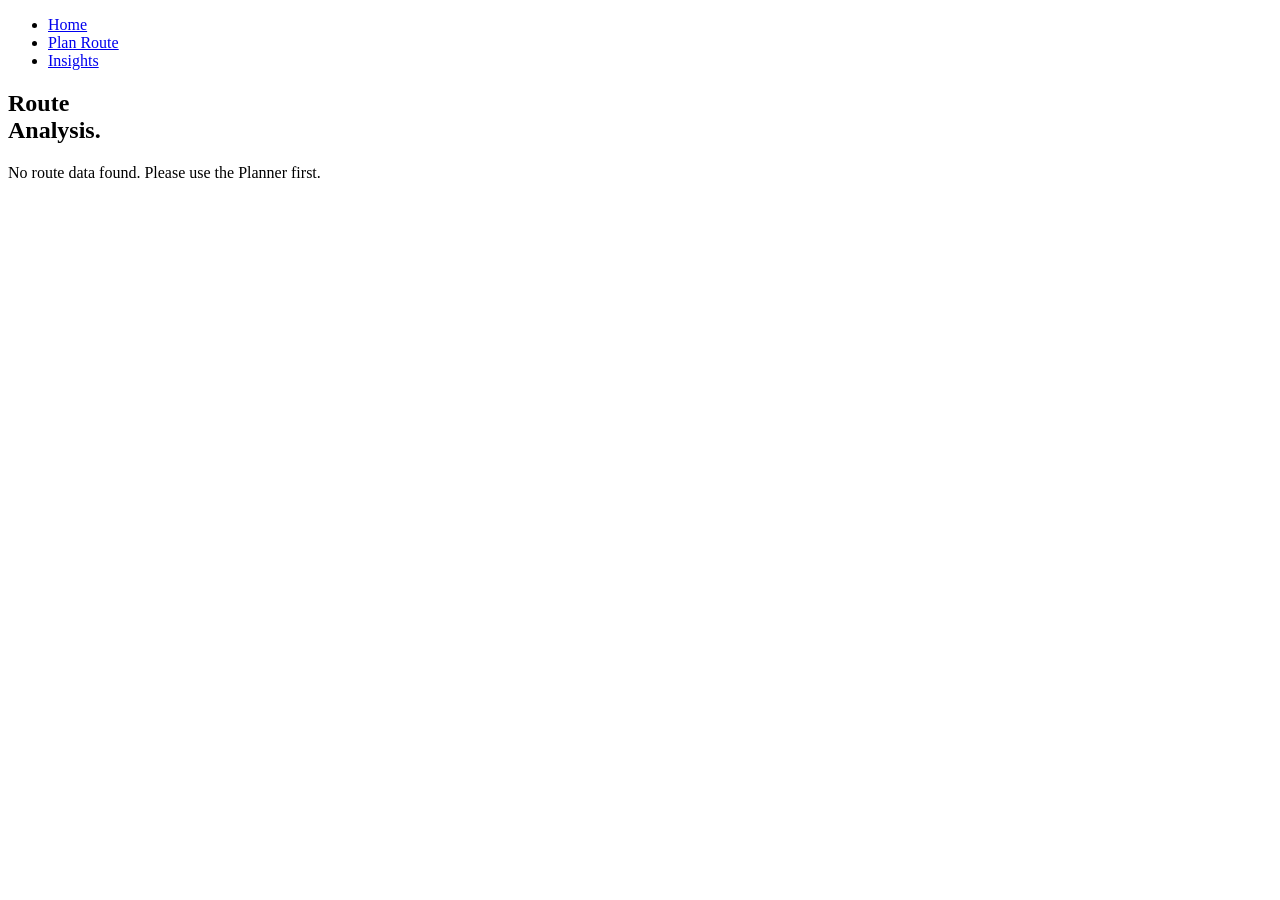
==== insights.html @ 95f005bd "add insights page HTML structure and content" ====
<!DOCTYPE html>
<html lang="en">
<head>
    <meta charset="UTF-8">
    <meta name="viewport" content="width=device-width, initial-scale=1.0">
    <title>TrafficFlow | Insights</title>
    <link rel="stylesheet" href="style.css">
</head>
<body class="insights-page">
    <header>
        <nav>
            <ul class="nav-links">
                <li><a href="index.html">Home</a></li>
                <li><a href="route-planner.html">Plan Route</a></li>
                <li><a href="insights.html" class="active">Insights</a></li>
            </ul>
        </nav>
    </header>
    <main>
        <section class="insights-content">
            <h1>Route <br><span>Analysis.</span></h1>
            <div id="resultsDisplay" class="glass-panel">
                <p>No route data found. Please use the Planner first.</p>
            </div>
        </section>
    </main>
    <script src="js/insights.js"></script>
</body>
</html>
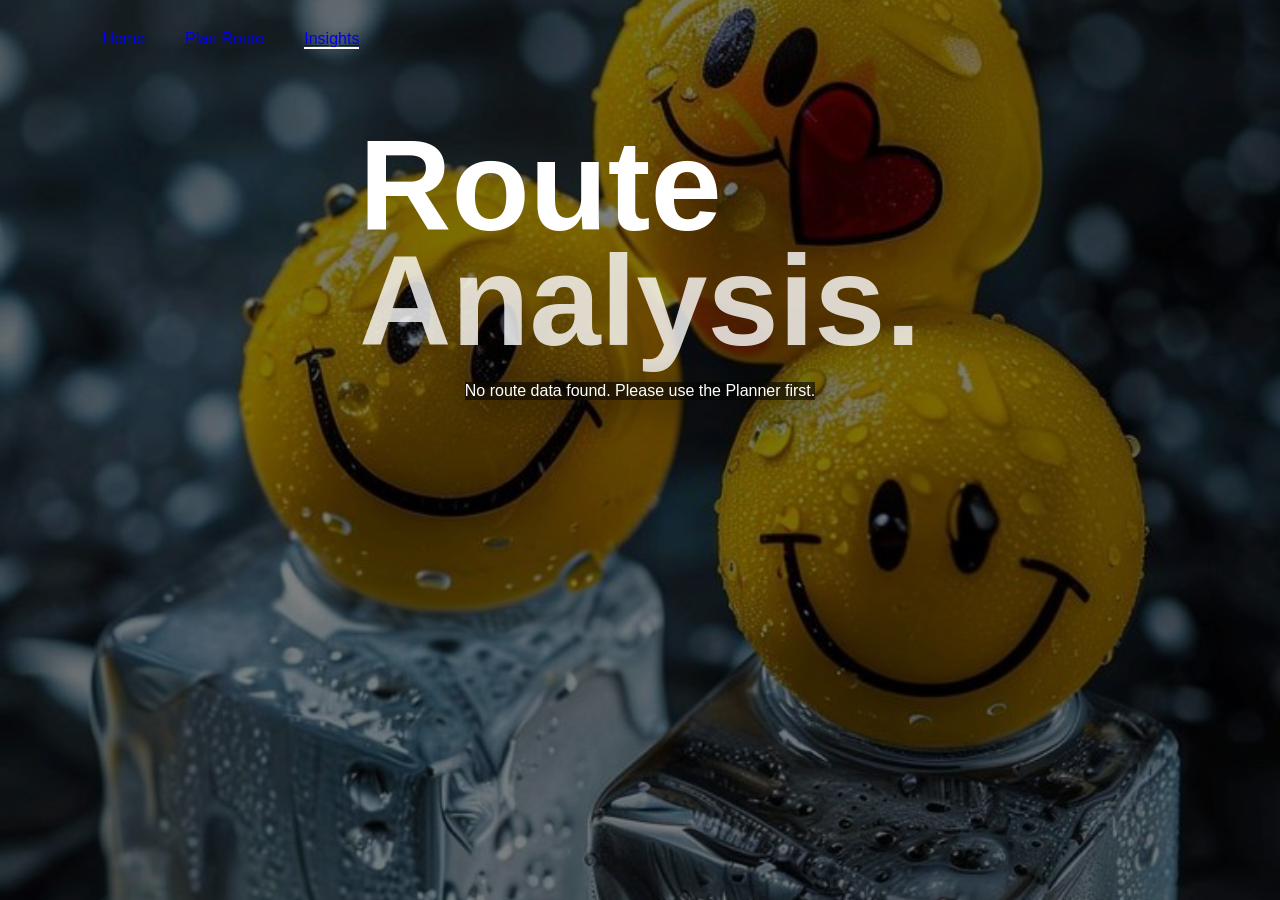
==== commit c68c9616: "Fix script inclusion in insights page and update route form ID in route planner" ====
--- a/insights.html
+++ b/insights.html
@@ -24,6 +24,6 @@
             </div>
         </section>
     </main>
-    <script src="js/insights.js"></script>
+    <script src="script.js"></script>
 </body>
 </html>
--- a/style.css
+++ b/style.css
@@ -0,0 +1,157 @@
+:root {
+    --text-white: #ffffff;
+    --glass-bg: rgba(0,0,0,0.6);
+    --glass-border: rgba(255, 255, 255, 0.15);
+    --accent-blue: #3498db;
+    --nairobi-danger: #e74c3c;
+    
+}
+
+* {
+    margin: 0;
+    padding: 0;
+    box-sizing: border-box;
+    font-family: "Inter", sans-serif;
+
+}
+
+body{
+    background: linear-gradient(rgba(0,0,0,0.5), rgba(0,0,0,0.5)), url("wallpaper1.PNG");
+    background-size: cover;
+    background-position: center;
+    background-attachment: fixed;
+    color: var(--text-white);
+    min-height: 100vh;
+}
+header {
+    padding: 30px 8%;
+}
+nav {
+    display: flex;
+    justify-content: space-between; 
+    align-items: center;
+}
+
+.nav-links {
+    display: flex; 
+    list-style: none;
+    gap: 40px;
+}.nav-links a:hover, .nav-links a.active{
+    opacity: 1;
+    border-bottom: 2px solid white;
+
+}
+.logo-center {
+    font-size: 1.8rem;
+    font-weight: 900;
+    letter-spacing: -1px;
+}
+.hero-content {
+    padding: 5% 10%;
+
+}
+h1{
+    font-size: clamp(3rem,10vw, 8rem);
+    line-height: 0.9;
+    font-weight: 800;
+    margin-bottom: 1.5rem;
+}
+h1 span {
+    display: block;
+    opacity: 0.8;
+}
+.description {
+    max-width: 500px;
+    font-size: 1.1rem;
+    line-height: 1.8;
+    margin-bottom: 40px;
+    opacity: 0.8;
+}
+.bottom-info{
+    display: grid;
+    grid-template-columns: repeat(auto-fit, minmax(250px, 1fr));
+    gap: 50px;
+    margin-bottom: 15px;
+    margin-top: 50px;
+
+}
+.info-card h3{
+    font-size: 1.2rem;
+    margin-bottom: 15px;
+    text-transform: uppercase;
+}
+.info-card p{
+    font-size: 0.9rem;
+    opacity:0.6;
+}
+
+.planner-container, .insights-content{
+    display: flex;
+    flex-direction: column;
+    align-items: center;
+    padding: 50px 10%;
+}
+.glass-panel {
+    background: var(--glass-bg);
+    backdrop-filter: blur(15px); /* Add 15px here */
+    -webkit-backdrop-filter: blur(15px);
+    /* ... rest of your code */
+    box-shadow: 0 8px 32px 0 rgba(0, 0, 0, 0.37); /* You had 0.0.0.0.37, change to commas */
+}
+
+input[type="text"], input[type="time"] {
+    width:100%;
+    background: rgba(255, 255, 255, 0.05);
+    border: 1px solid var(--glass-border);
+    padding: 15px;
+    color: white;
+    border-radius: 12px;
+    margin-top: 10px;
+    margin-bottom: 20px; 
+
+}
+.factors-grid{
+    display: grid;
+    grid-template-columns: 1fr 1fr;
+    gap: 15px;
+    margin-bottom: 30px;
+
+}
+.checkbox-container{
+    font-size: 0.9;
+    display: flex;
+    align-items: center;
+    gap: 10px;
+
+}
+
+.visit-btn, .calc-btn {
+    padding: 18px 35px;
+    background: white;
+    color: black;
+    text-decoration: none;
+    border-radius: 50px;
+    font-weight: bold;
+    display: inline-block;
+    transition: 0.4s cubic-bezier(0.175, 0.885, 0.32, 1.275);
+    border: none;
+    cursor: pointer;
+
+}
+.visit-btn:hover, .calc-btn:hover {
+    transform: scale(1.05);
+    box-shadow: 0 0 20px rgba(255,2555,255,0.4);
+
+}
+@media (max-width: 768px) {
+    nav {
+        flex-direction: column;
+        gap: 20px;
+    }
+    h1{
+        font-size: 4rem;
+    }
+    .factor-grid{
+        grid-template-columns: 1fr;
+    }
+}
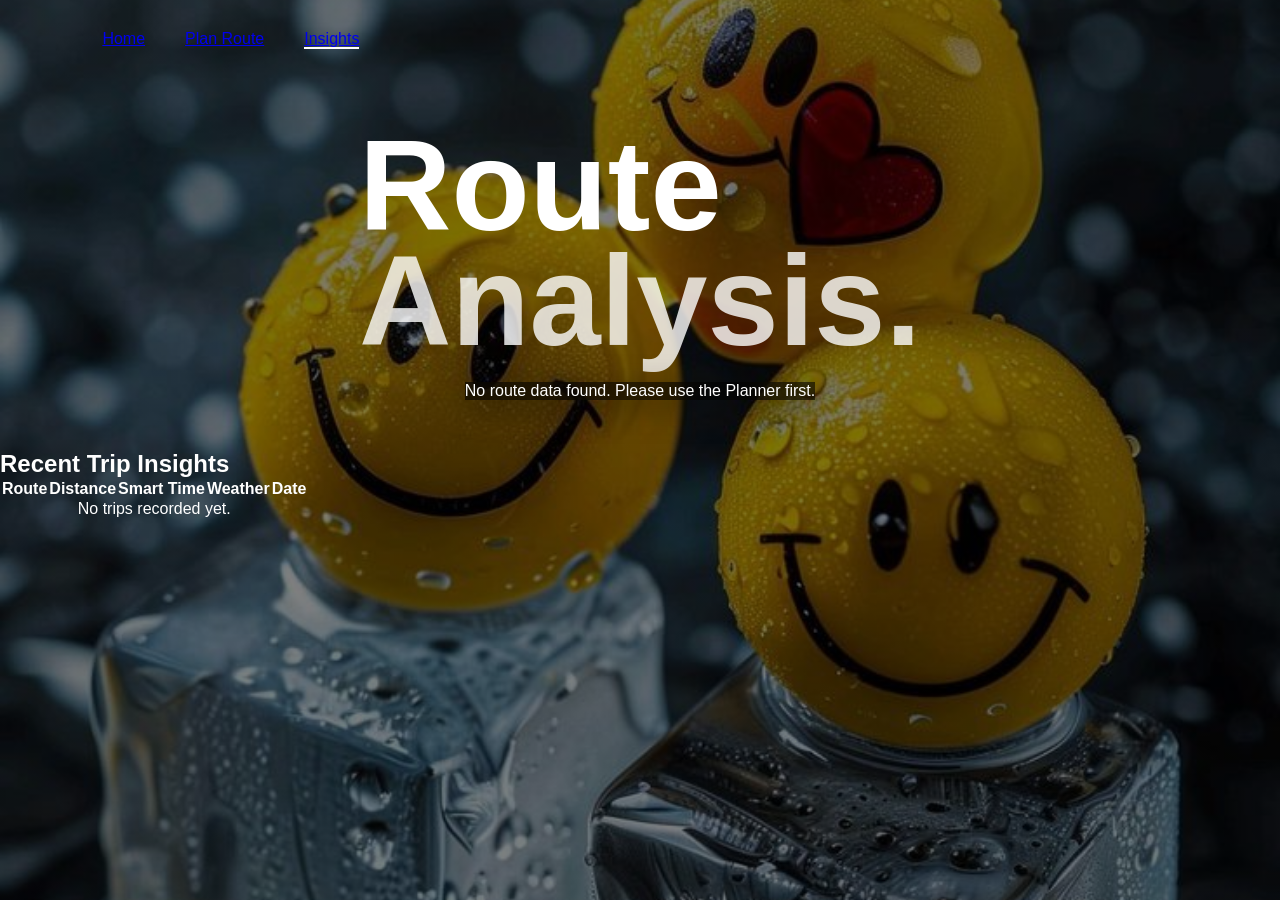
==== commit 248f19eb: "Add recent trip insights section and implement history display functionality" ====
--- a/insights.html
+++ b/insights.html
@@ -23,7 +23,25 @@
                 <p>No route data found. Please use the Planner first.</p>
             </div>
         </section>
+        <section>
+            <div class="insights-container">
+    <h2>Recent Trip Insights</h2>
+    <table>
+        <thead>
+            <tr>
+                <th>Route</th>
+                <th>Distance</th>
+                <th>Smart Time</th>
+                <th>Weather</th>
+                <th>Date</th>
+            </tr>
+        </thead>
+        <tbody id="history-table-body">
+            </tbody>
+    </table>
+</div>
+        </section>
     </main>
-    <script src="script.js"></script>
+    <script src="insights.js"></script>
 </body>
 </html>
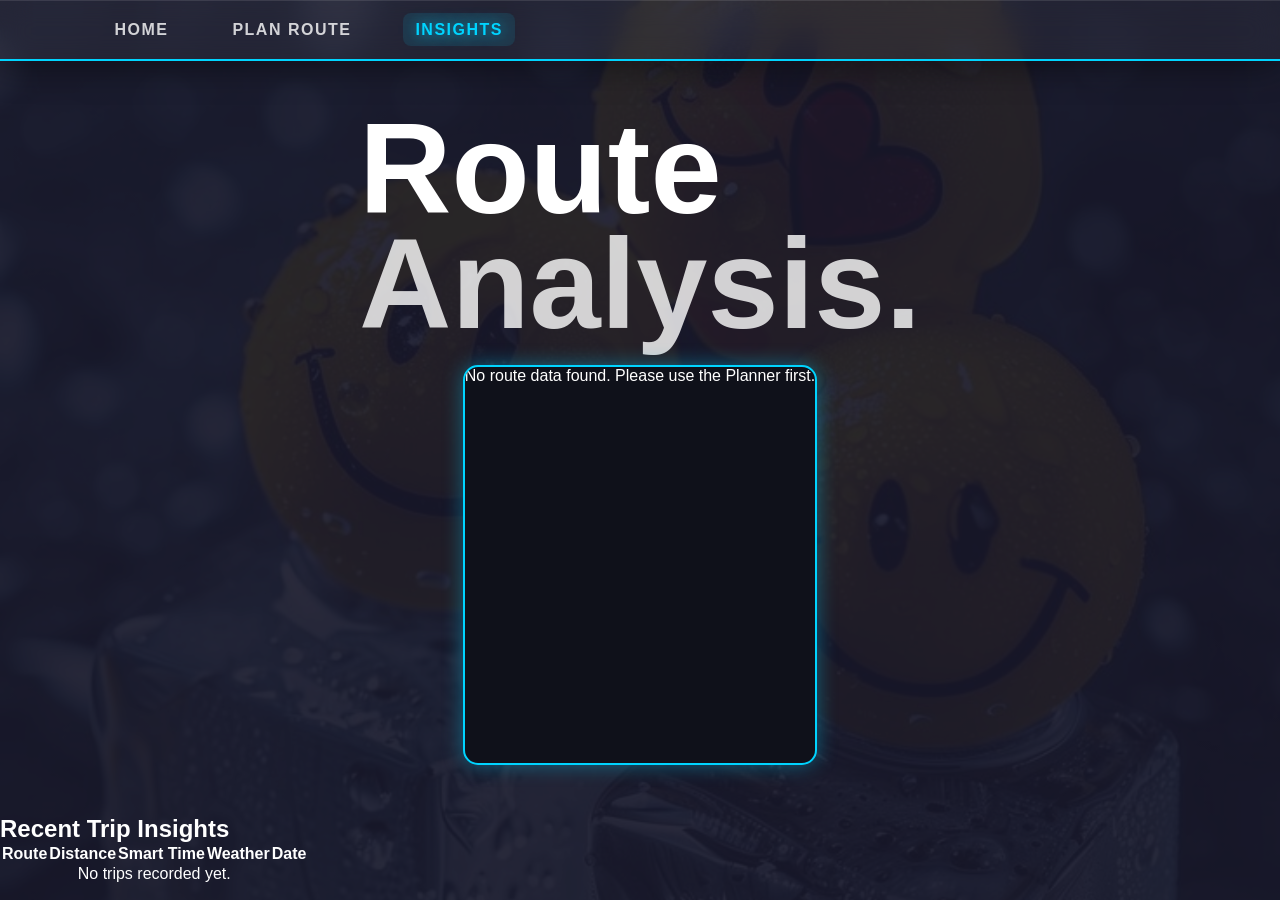
==== commit c78654ab: "Add traffic signal control logic with pedestrian signals - Implemented traffic light cycling logic (" ====
--- a/insights.html
+++ b/insights.html
@@ -7,6 +7,12 @@
     <link rel="stylesheet" href="style.css">
 </head>
 <body class="insights-page">
+    <div class="slideshow-container">
+    <div class="slide slide1"></div>
+    <div class="slide slide2"></div>
+    <div class="slide slide3"></div>
+    <div class="slide slide4"></div>
+    <div class="overlay"></div> </div>
     <header>
         <nav>
             <ul class="nav-links">
--- a/style.css
+++ b/style.css
@@ -1,3 +1,63 @@
+/* --- FULL PAGE SLIDESHOW --- */
+
+.slideshow-container {
+    position: fixed;
+    top: 0;
+    left: 0;
+    width: 100%;
+    height: 100%;
+    z-index: -2; /* Keeps it behind everything */
+    overflow: hidden;
+}
+
+.slide {
+    position: absolute;
+    width: 100%;
+    height: 100%;
+    background-size: cover;
+    background-position: center;
+    background-repeat: no-repeat;
+    opacity: 0;
+    animation: slideAnimation 60s infinite; /* 20s x 3 images = 60s total loop */
+}
+
+/* Add your Nairobi Images here */
+.slide1 { 
+    background-image: url('T6.jpeg'); 
+    animation-delay: 0s;
+}
+.slide2 { 
+    background-image: url('T4.jpeg'); 
+    animation-delay: 10s;
+}
+.slide3 { 
+    background-image: url('T5.jpeg'); 
+    animation-delay: 20s;
+}
+.slide4 {
+    background-image: url('T4.jpeg'); 
+    animation-delay: 30s;
+}
+
+/* The dark overlay ensures your text/map stays visible */
+.overlay {
+    position: absolute;
+    top: 0;
+    left: 0;
+    width: 100%;
+    height: 100%;
+    background: rgba(26, 26, 46, 0.85); /* Adjust 0.85 to make it darker/lighter */
+    z-index: -1;
+}
+
+/* Animation: Fades images in and out */
+@keyframes slideAnimation {
+    0% { opacity: 0; }
+    5% { opacity: 1; }   /* Fade in */
+    33% { opacity: 1; }  /* Stay visible for 20s */
+    38% { opacity: 0; }  /* Fade out */
+    100% { opacity: 0; }
+}
 :root {
     --text-white: #ffffff;
     --glass-bg: rgba(0,0,0,0.6);
@@ -23,28 +83,64 @@
     color: var(--text-white);
     min-height: 100vh;
 }
+/* --- GLASSMORPHISM NAV BAR --- */
 header {
-    padding: 30px 8%;
-}
+    /* Transparent background with a slight tint */
+    background: rgba(255, 255, 255, 0.05); 
+    
+    /* The most important part: The Blur */
+    backdrop-filter: blur(15px);
+    -webkit-backdrop-filter: blur(15px); /* Safari support */
+    
+    /* A thin white highlight on top and the neon blue on bottom */
+    border-top: 1px solid rgba(255, 255, 255, 0.1);
+    border-bottom: 2px solid #00d4ff; 
+    
+    padding: 20px 8%; 
+    position: sticky;
+    top: 0;
+    z-index: 2000;
+    
+    /* Gives it that floating "lifted" look */
+    box-shadow: 0 8px 32px 0 rgba(0, 0, 0, 0.37);
+}
+
 nav {
     display: flex;
-    justify-content: space-between; 
+    justify-content: space-between;
     align-items: center;
 }
 
 .nav-links {
-    display: flex; 
+    display: flex;
     list-style: none;
     gap: 40px;
-}.nav-links a:hover, .nav-links a.active{
-    opacity: 1;
-    border-bottom: 2px solid white;
-
-}
+}
+
+.nav-links a {
+    text-decoration: none;
+    color: rgba(255, 255, 255, 0.8);
+    font-weight: 600;
+    text-transform: uppercase;
+    letter-spacing: 1.5px;
+    transition: 0.4s ease;
+    padding: 8px 12px;
+    border-radius: 8px; /* Subtle roundness for hover states */
+}
+
+/* Hover and Active states with "Glow-on-Glass" effect */
+.nav-links a:hover, .nav-links a.active {
+    color: #00d4ff;
+    background: rgba(0, 212, 255, 0.1); /* Slight blue tint on the glass */
+    text-shadow: 0 0 15px rgba(0, 212, 255, 0.8);
+}
+
 .logo-center {
     font-size: 1.8rem;
     font-weight: 900;
     letter-spacing: -1px;
+    color: #fff;
+    text-shadow: 0 0 10px rgba(255, 255, 255, 0.3);
 }
 .hero-content {
     padding: 5% 10%;
@@ -155,3 +251,223 @@
         grid-template-columns: 1fr;
     }
 }
+
+/* --- SMART TRAFFIC SIGNALS CSS --- */
+
+/* Module Container - Glassmorphism style */
+.smart-traffic-module {
+    background: rgba(255, 255, 255, 0.05);
+    border-radius: 20px;
+    padding: 20px;
+    border: 1px solid rgba(255, 255, 255, 0.1);
+    box-shadow: 0 0 15px rgba(0,0,0,0.2);
+    text-align: center;
+    max-width: 200px; /* Adjust to fit sidebar */
+}
+
+.smart-traffic-module h3 {
+    color: var(--nairobi-green); /* Using our new green variable */
+    font-size: 1.1rem;
+    margin-bottom: 15px;
+    text-transform: uppercase;
+}
+
+/* Traffic Light Body */
+.traffic-light-container {
+    background: #222;
+    width: 60px;
+    border-radius: 30px;
+    padding: 10px;
+    margin: 0 auto 20px auto;
+    display: flex;
+    flex-direction: column;
+    gap: 10px;
+    border: 4px solid #444;
+}
+
+/* Base Light Circle */
+.light {
+    width: 40px;
+    height: 40px;
+    border-radius: 50%;
+    background-color: #333; /* Dark/Off by default */
+    transition: background-color 0.3s ease, box-shadow 0.3s ease;
+}
+
+/* Active State Colors & Glow (Neon) */
+.light.red.active {
+    background-color: #e74c3c;
+    box-shadow: 0 0 20px #e74c3c, 0 0 30px #e74c3c;
+}
+
+.light.yellow.active {
+    background-color: #f1c40f;
+    box-shadow: 0 0 20px #f1c40f, 0 0 30px #f1c40f;
+}
+
+.light.green.active {
+    background-color: #2ecc71;
+    box-shadow: 0 0 20px #2ecc71, 0 0 30px #2ecc71;
+}
+
+/* Crosswalk Styles */
+.pedestrian-light {
+    font-size: 2.5rem;
+    margin-bottom: 5px;
+    color: #444; /* Dull when inactive */
+    transition: color 0.3s ease;
+}
+
+/* Pedestrian Glows */
+.pedestrian-light .walk-symbol.active {
+    color: #2ecc71; /* Green Walk */
+    filter: drop-shadow(0 0 10px #2ecc71);
+}
+
+.pedestrian-light .stop-symbol.active {
+    color: #e74c3c; /* Red Stop (Hand) */
+    filter: drop-shadow(0 0 10px #e74c3c);
+}
+/* Layout Controller */
+.planner-container {
+    display: flex;
+    flex-direction: row; /* Forces side-by-side */
+    gap: 25px;
+    padding: 30px;
+    height: 90vh;
+    align-items: flex-start;
+}
+
+/* Fix for the Factors Grid to be two-column */
+.factors-grid {
+    display: grid;
+    grid-template-columns: 1fr 1fr;
+    gap: 15px;
+}
+
+/* Map Container needs to grow to fill the right side */
+#map-container {
+    flex: 1;
+    height: 100%;
+    min-height: 500px;
+    position: relative;
+    border: 2px solid #00d4ff;
+    border-radius: 15px;
+    box-shadow: 0 0 30px rgba(0, 212, 255, 0.2);
+}
+
+/* Overlay for that 'Cyber' grid feel */
+.map-overlay-glow {
+    position: absolute;
+    top: 0;
+    left: 0;
+    width: 100%;
+    height: 100%;
+    pointer-events: none;
+    background: 
+        linear-gradient(rgba(0, 212, 255, 0.05) 1px, transparent 1px),
+        linear-gradient(90deg, rgba(0, 212, 255, 0.05) 1px, transparent 1px);
+    background-size: 25px 25px;
+    border-radius: 15px;
+}
+/* 1. Panel Container Styling */
+.glass-panel {
+    position: relative; /* Needed for the design layer */
+    flex: 0 0 400px;
+    background: #0f111a; /* Dark base from your image */
+    border: 2px solid #00d4ff;
+    box-shadow: 0 0 20px rgba(0, 212, 255, 0.4);
+    border-radius: 15px;
+    overflow: hidden; /* Clips the diagonal shape */
+    padding: 0; /* Padding moves to the content div */
+}
+
+/* 2. The Diagonal Design Layer (The 'Welcome' part look) */
+.panel-design-layer {
+    position: absolute;
+    top: 0;
+    left: 0;
+    width: 100%;
+    height: 100%;
+    background: linear-gradient(135deg, #0081a7 0%, #00afb9 100%);
+    clip-path: polygon(0 0, 45% 0, 15% 100%, 0% 100%); /* Diagonal cut */
+    opacity: 0.6; /* Makes it look sleek and high-tech */
+    z-index: 1;
+}
+
+/* 3. Content Layer */
+.panel-content {
+    position: relative;
+    z-index: 2; /* Sits above the diagonal design */
+    padding: 30px;
+}
+
+/* 4. Minimalist Inputs (The white lines from your image) */
+.input-group {
+    position: relative;
+    border-bottom: 2px solid rgba(255, 255, 255, 0.8); /* The clean white line */
+    margin-bottom: 25px;
+}
+
+.input-group label {
+    display: block;
+    font-size: 0.75rem;
+    color: #00d4ff;
+    text-transform: uppercase;
+    margin-bottom: 5px;
+}
+
+.glass-input {
+    width: 100%;
+    background: transparent !important;
+    border: none !important;
+    color: white !important;
+    padding: 8px 0;
+    font-size: 1rem;
+    outline: none;
+}
+
+/* Icons inside the inputs */
+.input-group i {
+    position: absolute;
+    right: 5px;
+    top: 25px;
+    color: white;
+    font-size: 0.9rem;
+}
+
+/* 5. The Pill Button */
+.calc-btn {
+    width: 100%;
+    background: linear-gradient(to right, #0081a7, #00afb9) !important;
+    border: none;
+    border-radius: 25px;
+    padding: 15px;
+    color: white;
+    font-weight: 800;
+    letter-spacing: 1px;
+    cursor: pointer;
+    box-shadow: 0 5px 15px rgba(0, 0, 0, 0.3);
+    margin-top: 10px;
+}
+select.glass-input {
+    appearance: none; /* Removes default browser arrow */
+    background-image: url("data:image/svg+xml;charset=UTF-8,%3csvg xmlns='http://www.w3.org/2000/svg' viewBox='0 0 24 24' fill='none' stroke='%2300d4ff' stroke-width='2' stroke-linecap='round' stroke-linejoin='round'%3e%3cpolyline points='6 9 12 15 18 9'%3e%3c/polyline%3e%3c/svg%3e");
+    background-repeat: no-repeat;
+    background-position: right 10px center;
+    background-size: 1em;
+    padding-right: 30px;
+}
+#time-output {
+    color: #00d4ff !important;
+    text-shadow: 0 0 10px rgba(0, 212, 255, 0.6);
+    font-weight: 800;
+    letter-spacing: 1px;
+    animation: pulse 2s infinite;
+}
+
+@keyframes pulse {
+    0% { opacity: 0.8; }
+    50% { opacity: 1; text-shadow: 0 0 20px rgba(0, 212, 255, 1); }
+    100% { opacity: 0.8; }
+}
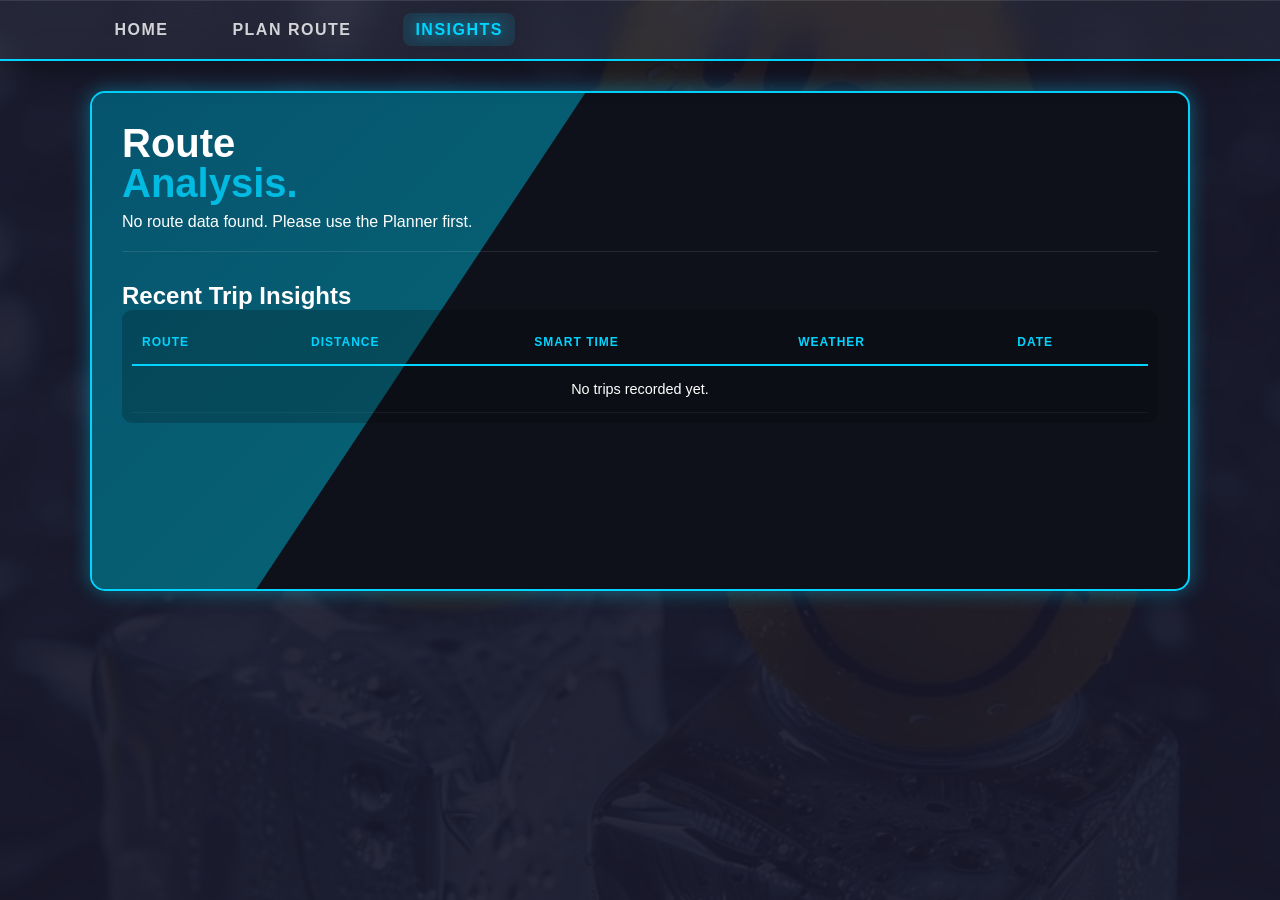
==== commit 1d7a3f14: "Enhance insights page layout and styling for improved user experience" ====
--- a/insights.html
+++ b/insights.html
@@ -22,32 +22,39 @@
             </ul>
         </nav>
     </header>
-    <main>
-        <section class="insights-content">
-            <h1>Route <br><span>Analysis.</span></h1>
-            <div id="resultsDisplay" class="glass-panel">
-                <p>No route data found. Please use the Planner first.</p>
+   <main class="planner-container">
+    <section class="glass-panel insights-panel">
+        <div class="panel-design-layer"></div>
+        
+        <div class="panel-content">
+            <div class="insights-header">
+                <h1>Route <br><span>Analysis.</span></h1>
+                <div id="resultsDisplay">
+                    <p>No route data found. Please use the Planner first.</p>
+                </div>
             </div>
-        </section>
-        <section>
-            <div class="insights-container">
-    <h2>Recent Trip Insights</h2>
-    <table>
-        <thead>
-            <tr>
-                <th>Route</th>
-                <th>Distance</th>
-                <th>Smart Time</th>
-                <th>Weather</th>
-                <th>Date</th>
-            </tr>
-        </thead>
-        <tbody id="history-table-body">
-            </tbody>
-    </table>
-</div>
-        </section>
-    </main>
+
+            <div class="insights-table-wrapper">
+                <h2>Recent Trip Insights</h2>
+                <div class="table-scroll">
+                    <table>
+                        <thead>
+                            <tr>
+                                <th>Route</th>
+                                <th>Distance</th>
+                                <th>Smart Time</th>
+                                <th>Weather</th>
+                                <th>Date</th>
+                            </tr>
+                        </thead>
+                        <tbody id="history-table-body">
+                            </tbody>
+                    </table>
+                </div>
+            </div>
+        </div>
+    </section>
+</main>
     <script src="insights.js"></script>
 </body>
 </html>
--- a/style.css
+++ b/style.css
@@ -470,4 +470,70 @@
     0% { opacity: 0.8; }
     50% { opacity: 1; text-shadow: 0 0 20px rgba(0, 212, 255, 1); }
     100% { opacity: 0.8; }
+}
+/* Container for the whole Insights Page */
+.insights-panel {
+    flex: 1; /* Makes it take up the full width unlike the planner side-bar */
+    max-width: 1100px;
+    margin: 0 auto;
+    min-height: 500px;
+}
+
+/* Layout for the Header and Table inside the box */
+.insights-header {
+    margin-bottom: 30px;
+    border-bottom: 1px solid rgba(255, 255, 255, 0.1);
+    padding-bottom: 20px;
+}
+
+.insights-header h1 {
+    font-size: 2.5rem;
+    line-height: 1;
+    margin-bottom: 10px;
+}
+
+.insights-header h1 span {
+    color: #00d4ff;
+}
+
+/* TABLE STYLING - Keeping it inside the lines */
+.table-scroll {
+    width: 100%;
+    overflow-x: auto;
+    background: rgba(0, 0, 0, 0.2);
+    border-radius: 10px;
+    padding: 10px;
+}
+
+table {
+    width: 100%;
+    border-collapse: collapse;
+    color: white;
+}
+
+thead th {
+    text-align: left;
+    color: #00d4ff;
+    text-transform: uppercase;
+    font-size: 0.75rem;
+    letter-spacing: 1px;
+    padding: 15px 10px;
+    border-bottom: 2px solid #00d4ff;
+}
+
+tbody td {
+    padding: 15px 10px;
+    border-bottom: 1px solid rgba(255, 255, 255, 0.05);
+    font-size: 0.9rem;
+}
+
+/* Target the "Smart Time" to make it glow in the table */
+tbody td:nth-child(3) {
+    color: #00d4ff;
+    font-weight: 700;
+    text-shadow: 0 0 8px rgba(0, 212, 255, 0.4);
+}
+
+tr:hover {
+    background: rgba(0, 212, 255, 0.05);
 }
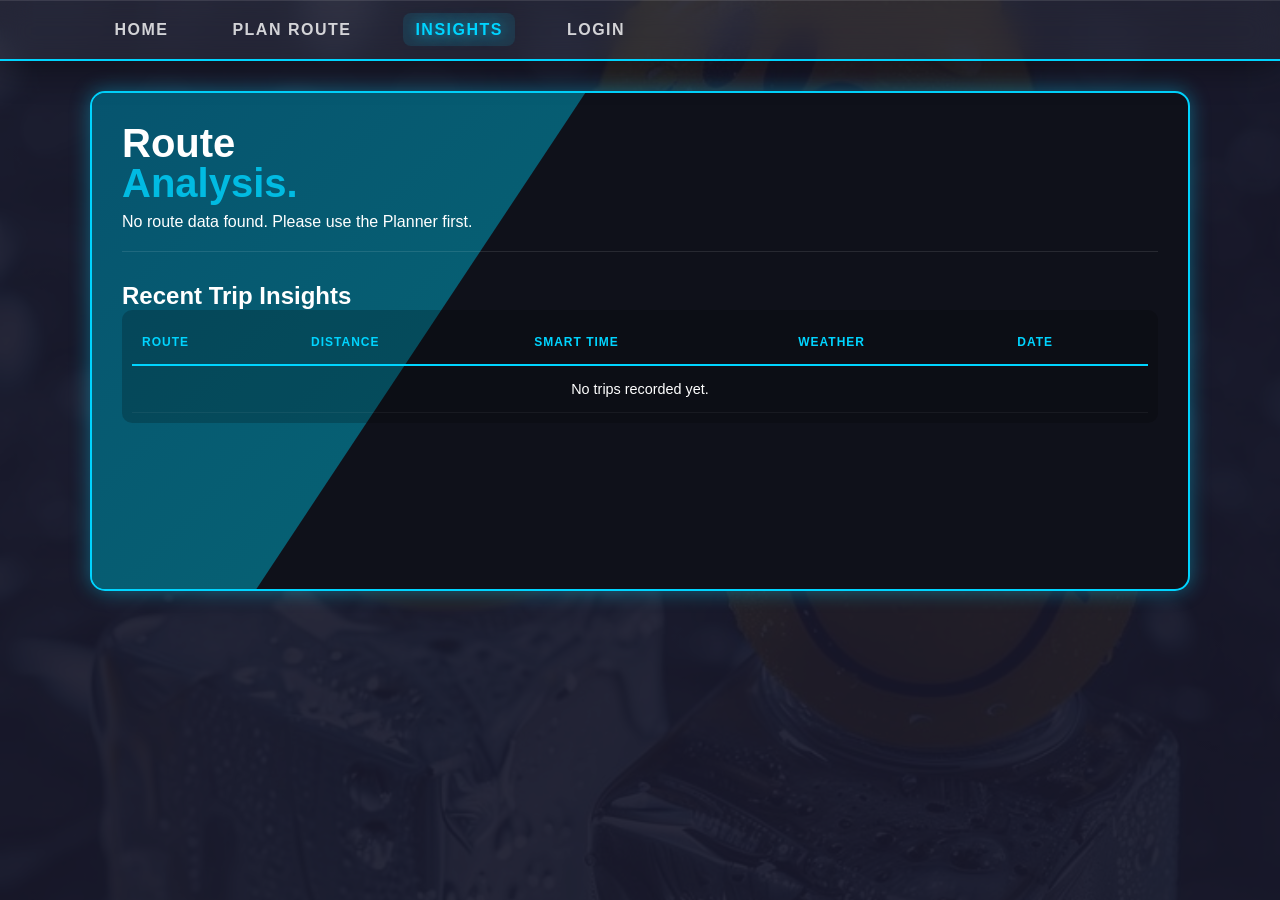
==== commit c48cb63b: "Update README and enhance navigation by adding login link" ====
--- a/insights.html
+++ b/insights.html
@@ -19,6 +19,7 @@
                 <li><a href="index.html">Home</a></li>
                 <li><a href="route-planner.html">Plan Route</a></li>
                 <li><a href="insights.html" class="active">Insights</a></li>
+                <li><a href="login.html">Login</a></li>
             </ul>
         </nav>
     </header>
